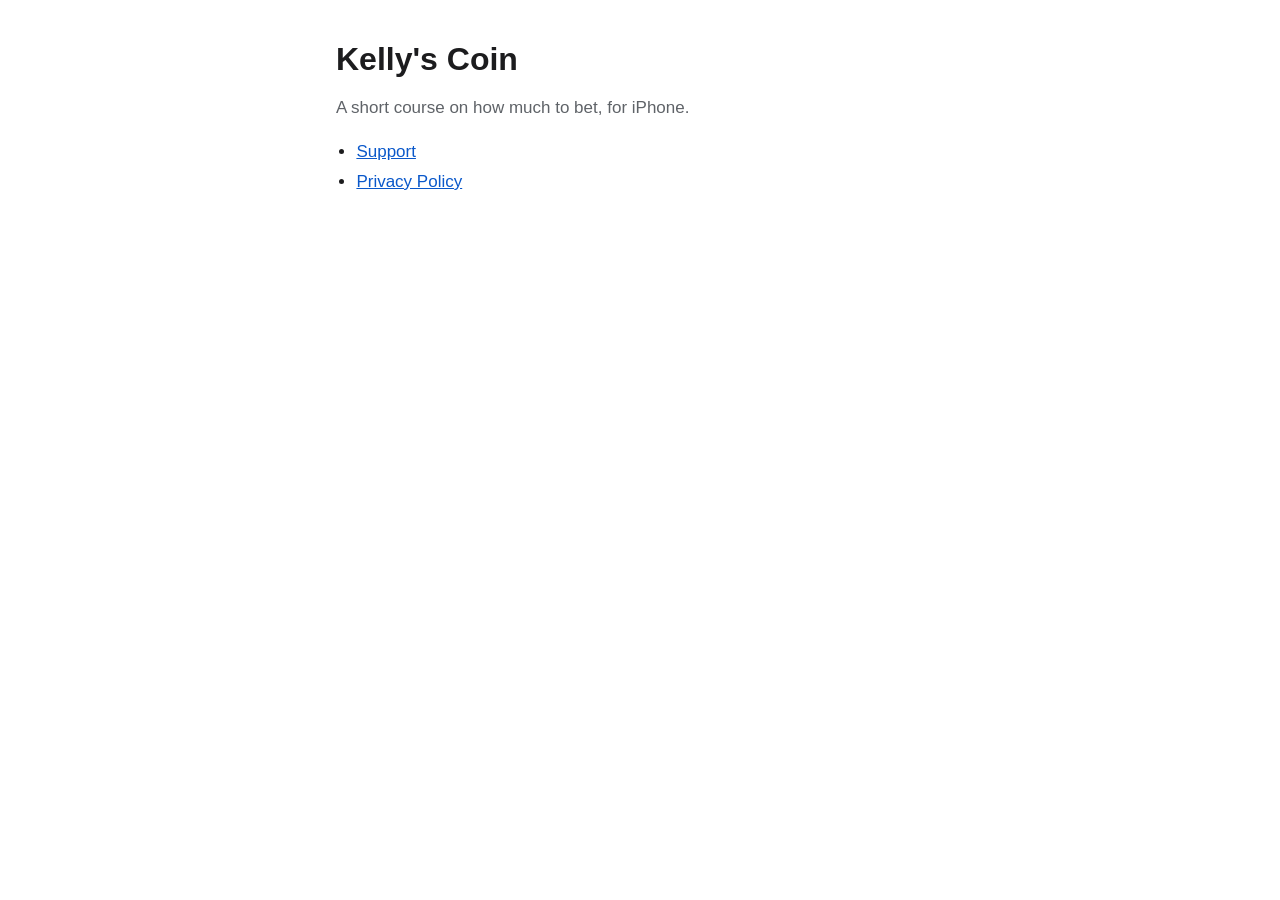
==== index.html @ 82ded95c "Add support and privacy pages for Kelly's Coin Plain HTML for GitHub Pages: a privacy policy (no dat" ====
<!doctype html>
<html lang="en">
<head>
  <meta charset="utf-8">
  <meta name="viewport" content="width=device-width, initial-scale=1">
  <title>Kelly's Coin</title>
  <link rel="stylesheet" href="style.css">
</head>
<body>
  <main>
    <h1>Kelly's Coin</h1>
    <p class="muted">A short course on how much to bet, for iPhone.</p>
    <ul>
      <li><a href="support.html">Support</a></li>
      <li><a href="privacy.html">Privacy Policy</a></li>
    </ul>
  </main>
</body>
</html>
---- style.css ----
:root {
  --bg: #ffffff;
  --text: #1c1c1e;
  --muted: #5f6368;
  --accent: #b8860b;
  --link: #0a58ca;
  --rule: #e3e3e6;
  color-scheme: light dark;
}

@media (prefers-color-scheme: dark) {
  :root {
    --bg: #102a43;
    --text: #f2f2f4;
    --muted: #a9b4c2;
    --accent: #d9a91e;
    --link: #8ab4f8;
    --rule: #24405e;
  }
}

* {
  box-sizing: border-box;
}

body {
  margin: 0;
  background: var(--bg);
  color: var(--text);
  font: 17px/1.55 -apple-system, BlinkMacSystemFont, "Segoe UI", Roboto, Helvetica, Arial, sans-serif;
  -webkit-text-size-adjust: 100%;
}

main {
  max-width: 40rem;
  margin: 0 auto;
  padding: 40px 16px 24px;
}

h1 {
  font-size: 2rem;
  line-height: 1.2;
  margin: 0 0 4px;
}

h2 {
  font-size: 1.2rem;
  margin: 32px 0 8px;
}

.app {
  color: var(--accent);
  font-weight: 700;
  margin: 0 0 8px;
}

.muted {
  color: var(--muted);
}

a {
  color: var(--link);
  overflow-wrap: anywhere;
}

ul {
  padding-left: 1.2em;
}

li + li {
  margin-top: 4px;
}

footer {
  max-width: 40rem;
  margin: 0 auto;
  padding: 16px 16px 40px;
  border-top: 1px solid var(--rule);
  color: var(--muted);
  font-size: 15px;
}

footer a {
  margin-right: 16px;
}
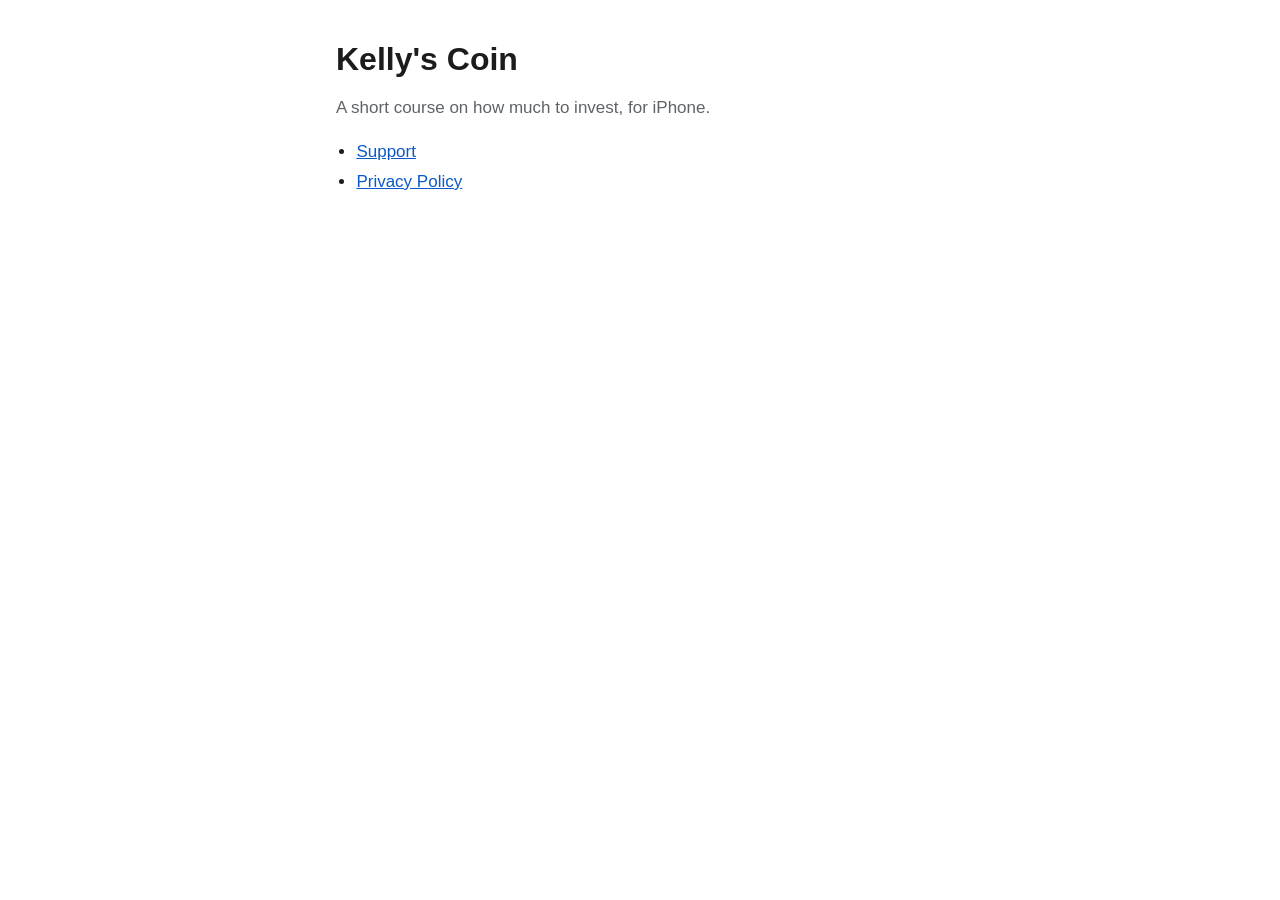
==== commit ac6ee68a: "Reword the site in the course's new frame: investing, not betting Support opens with the app's About" ====
--- a/index.html
+++ b/index.html
@@ -9,7 +9,7 @@
 <body>
   <main>
     <h1>Kelly's Coin</h1>
-    <p class="muted">A short course on how much to bet, for iPhone.</p>
+    <p class="muted">A short course on how much to invest, for iPhone.</p>
     <ul>
       <li><a href="support.html">Support</a></li>
       <li><a href="privacy.html">Privacy Policy</a></li>
